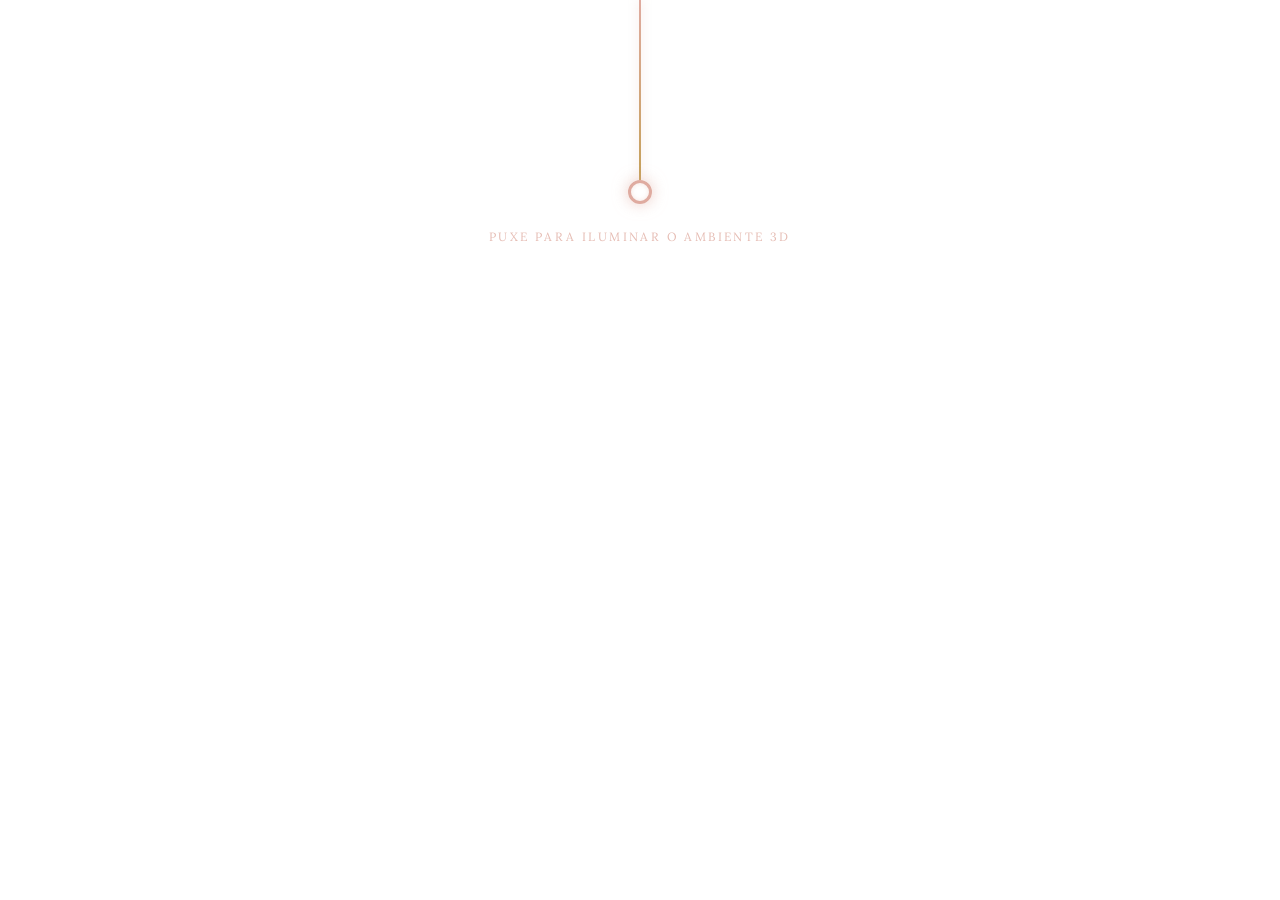
==== yasmin-bday/index.html @ be2af92d "Versão inicial do metaverso da Yas" ====
<!DOCTYPE html>
<html lang="pt-br">
<head>
    <meta charset="UTF-8">
    <meta name="viewport" content="width=device-width, initial-scale=1.0, maximum-scale=1.0, user-scalable=no">
    <title>Metaverso Yasmin - As Metamorfoses</title>
    
    <link href="https://fonts.googleapis.com/css2?family=Playfair+Display:ital@1&family=Lora:ital@0;1&display=swap" rel="stylesheet">
    <link rel="stylesheet" href="./style.css">

    <script type="importmap">
        {
            "imports": {
                "three": "https://unpkg.com/three@0.160.0/build/three.module.js",
                "three/addons/": "https://unpkg.com/three@0.160.0/examples/jsm/",
                "gsap": "https://unpkg.com/gsap@3.12.5/index.js"
            }
        }
    </script>
</head>
<body>
    
    <canvas id="webgl-canvas"></canvas>

    <div id="room-darkness-overlay">
        <div class="lamp-switch-wrapper" id="lamp-switch" role="button" aria-label="Acender a luz do quarto">
            <div class="pull-cord"></div>
            <div class="pull-ring"></div>
            <span class="pull-hint">Puxe para iluminar o ambiente 3D</span>
        </div>
    </div>

    <div id="cursor-reticle"></div>
    <div id="interaction-prompt" role="button">
        Pressione [ E ] ou Toque para Ler
    </div>

    <div id="virtual-joystick" aria-hidden="true">
        <div class="joystick-base" id="joy-base">
            <div class="joystick-stick" id="joy-stick"></div>
        </div>
    </div>

    <section id="subsystem-book" class="isolated-module" aria-hidden="true">
        
        <button class="module-close-btn" id="close-book-module" aria-label="Retornar ao Quarto">✕ Voltar para o Quarto</button>

        <div class="van-gogh-background">
            <img src="./imagens/estrelas.png" alt="Noite Estrelada" class="van-gogh-image">
            <div class="van-gogh-overlay"></div>
        </div>

        <div class="paper-texture"></div>
        <canvas id="star-particles" aria-hidden="true"></canvas>

        <div id="immersion-layer">
            <div id="galaxy-map">
                <div id="static-stars-layer"></div>
                <div class="interactive-star" style="top: 30%; left: 40%;" data-message="Mimimi, amo seu cabelo, são tão lindos, sem duvidas uma das coisas mais hipinotizantes em tu 😍😍"><div class="star-core"></div><div class="star-halo"></div></div>
                <div class="interactive-star" style="top: 65%; left: 25%;" data-message="O jeito que os fios caem no seu rosto... é impossível não ficar admirando cada detalhe 🤎✨"><div class="star-core"></div><div class="star-halo"></div></div>
                <div class="interactive-star" style="top: 45%; left: 70%;" data-message="Parece que cada onda do seu cabelo foi desenhada à mão de tão perfeita. Sou apaixonado! 🥰"><div class="star-core"></div><div class="star-halo"></div></div>
                <div class="interactive-star" style="top: 75%; left: 80%;" data-message="Fico bobo só de olhar... seu cabelo tem um encanto único que combina direitinho com você 💫"><div class="star-core"></div><div class="star-halo"></div></div>
            </div>
            <div id="hud-message-overlay"><p id="hud-text"></p><span class="hud-hint">Toque para fechar</span></div>
            <button id="close-immersion" aria-label="Retornar ao livro">Retornar ao Livro</button>
        </div>

        <div id="book-container">
            <section class="page hero">
                <div class="book-cover-wrapper">
                    <div class="book-cover-front"><h1 class="sr-only">Yasmin - As Metamorfoses</h1></div>
                    <div class="book-cover-inside"></div>
                    <div class="book-spine"></div>
                </div>
            </section>

            <section class="page kafka">
                <article class="content editorial-layout">
                    <figure class="photo-wrapper">
                        <div class="photo-frame interactive-frame" id="ch1-photo" style="background-image: url('./imagens/yasmin2.jpeg');"><div class="click-hint">Explorar</div></div>
                        <figcaption class="chapter-title">Capítulo I &mdash; Fios de Nebulosa</figcaption>
                    </figure>
                    <div class="page-ornament"></div>
                    <div class="text-wrapper safe-zone">
                        <p class="magic-text verse">"Cada fio possui a própria gravidade, desenhando a moldura perfeita para a obra de arte que você é."</p>
                    </div>
                    <div class="page-number">1</div>
                </article>
            </section>

            <section class="page">
                <article class="content editorial-layout">
                    <div class="chapter-title">Capítulo II &mdash; A Criação</div>
                    <div class="page-ornament"></div>
                    <div class="text-wrapper safe-zone">
                        <p class="magic-text verse">Quando Deus começou a desenhar você,<br>parece que Ele fez algo diferente.</p>
                        <p class="magic-text verse">Não foi com pressa,<br>não foi como mais uma criação no mundo.<br>Foi com calma…<br>com aquele cuidado que se tem<br>quando algo precisa ser especial.</p>
                    </div>
                    <div class="page-number">2</div>
                </article>
            </section>
            
            <section class="page">
                <article class="content editorial-layout">
                    <div class="page-ornament"></div>
                    <div class="text-wrapper safe-zone">
                        <p class="magic-text verse">Primeiro veio a luz no olhar,<br>como se Ele tivesse misturado curiosidade,<br>doçura e um brilho que prende a atenção<br>de quem tem a sorte de encontrar.</p>
                        <p class="magic-text verse">Depois veio o sorriso,<br>e ali Ele demorou um pouco mais.</p>
                    </div>
                    <div class="page-number">3</div>
                </article>
            </section>

            <section class="page">
                <article class="content editorial-layout">
                    <div class="page-ornament"></div>
                    <div class="text-wrapper safe-zone">
                        <p class="magic-text verse">Porque não é só um sorriso bonito,<br>é daqueles que mudam o ambiente,<br>que fazem o momento ficar leve<br>sem nem precisar de esforço.</p>
                        <p class="magic-text verse">E então vieram os detalhes,<br>cada pequeno traço pensado com carinho.</p>
                    </div>
                    <div class="page-number">4</div>
                </article>
            </section>

            <section class="page">
                <article class="content editorial-layout">
                    <div class="page-ornament"></div>
                    <div class="text-wrapper safe-zone">
                        <p class="magic-text verse">O jeito de olhar,<br>o jeito de falar,<br>o jeito de existir no mundo<br>sem nem perceber o efeito que causa.</p>
                        <p class="magic-text verse">E teu cabelo…<br>parece que Deus olhou o vento passando<br>pelas coisas mais bonitas da natureza<br>e decidiu colocar aquele mesmo movimento ali.</p>
                    </div>
                    <div class="page-number">5</div>
                </article>
            </section>

            <section class="page">
                <article class="content editorial-layout">
                    <div class="page-ornament"></div>
                    <div class="text-wrapper safe-zone">
                        <p class="magic-text verse">Cada fio como se tivesse sido desenhado<br>com paciência e atenção.<br>Mas quando Ele terminou tudo,<br>parece que ainda faltava algo.</p>
                        <p class="magic-text verse">Então veio o nome.<br>Um nome que soa suave,<br>bonito até quando dito baixinho:<br>Yasmin.</p>
                    </div>
                    <div class="page-number">6</div>
                </article>
            </section>

            <section class="page">
                <article class="content editorial-layout">
                    <div class="page-ornament"></div>
                    <div class="text-wrapper safe-zone">
                        <p class="magic-text verse">E nossa, o nome que sem duvidas é o<br>mais bonito que existe para a tchutchuquinha<br>mais linda aos meus olhos.</p>
                        <p class="magic-text verse">E talvez Deus já soubesse<br>que quem tivesse a sorte de chegar perto<br>não iria te chamar só assim.</p>
                    </div>
                    <div class="page-number">7</div>
                </article>
            </section>

            <section class="page">
                <article class="content editorial-layout">
                    <div class="page-ornament"></div>
                    <div class="text-wrapper safe-zone">
                        <p class="magic-text verse">Porque nomes bonitos às vezes ganham<br>um jeito carinhoso de existir.<br>E é assim que você vira mimimi<br>no meio de uma conversa,<br>no meio de um sorriso,<br>no meio de alguém que percebe<br>que você é ainda mais especial de perto.</p>
                    </div>
                    <div class="page-number">8</div>
                </article>
            </section>

            <section class="page">
                <article class="content editorial-layout">
                    <div class="page-ornament"></div>
                    <div class="text-wrapper safe-zone">
                        <p class="magic-text verse">E às vezes eu fico pensando…<br>que quando Deus terminou de te criar,<br>Ele deve ter olhado com orgulho<br>para cada detalhe.</p>
                        <p class="magic-text verse">Porque algumas pessoas<br>não parecem ter sido feitas apenas para existir.</p>
                    </div>
                    <div class="page-number">9</div>
                </article>
            </section>

            <section class="page">
                <article class="content editorial-layout">
                    <div class="page-ornament"></div>
                    <div class="text-wrapper safe-zone">
                        <p class="magic-text verse">Elas parecem ter sido criadas<br>com carinho demais.</p>
                        <p class="magic-text verse" style="margin-top: 25px;">E você, Yasmin,<br>tem exatamente esse tipo de beleza<br>que me deixa doidinho das ideias.</p>
                    </div>
                    <div class="page-number">10</div>
                </article>
            </section>

        </div>
    </section>

    <script type="module" src="./script.js"></script>
</body>
</html>
---- yasmin-bday/style.css ----
/**
 * @module style.css
 * @description UI Architecture contendo Z-Stacking reverso, HUD de Game Engine e Book UI.
 * High-Key Edition (Branco e Rosa Pastel).
 */

:root {
    --couro-dark: #2c1a11;
    --texto-claro: #f5f5f7;
    --texto-escuro: #2c2c2c; 
    --anim-curve: cubic-bezier(0.23, 1, 0.32, 1);
    --borda-ouro: #c5a059;
    --pagina-stack: #fffaf0; 
    --overlay-alpha: rgba(0, 0, 0, 0.2); 
}

* { box-sizing: border-box; margin: 0; padding: 0; }

body, html {
    width: 100vw; height: 100vh; color: var(--texto-claro); font-family: 'Lora', serif;
    overflow: hidden; -webkit-font-smoothing: antialiased; background-color: #fff5f7; 
    user-select: none; -webkit-user-select: none; touch-action: none;
    cursor: grab; 
}
body:active { cursor: grabbing; }

/* WebGL Context */
#webgl-canvas { position: fixed; inset: 0; z-index: 0; outline: none; }

#cursor-reticle {
    position: fixed; top: 50%; left: 50%; width: 6px; height: 6px;
    background: rgba(223, 171, 160, 0.8); /* Rose Gold */
    border-radius: 50%; transform: translate(-50%, -50%);
    pointer-events: none; z-index: 1000; transition: transform 0.2s ease, background 0.2s ease;
}
#cursor-reticle.active { transform: translate(-50%, -50%) scale(2.5); background: rgba(197, 160, 89, 0.9); }

#interaction-prompt {
    position: fixed; bottom: 15%; left: 50%; transform: translateX(-50%) translateY(20px);
    background: rgba(223, 171, 160, 0.95); /* Rose Gold */
    color: #fff; padding: 15px 30px;
    font-family: 'Lora', serif; font-weight: 700; text-transform: uppercase; letter-spacing: 0.15em;
    border-radius: 6px; font-size: 0.85rem; z-index: 50000; cursor: pointer;
    box-shadow: 0 10px 30px rgba(223, 171, 160, 0.4); opacity: 0; pointer-events: none; visibility: hidden;
    transition: all 0.3s cubic-bezier(0.175, 0.885, 0.32, 1.275);
}
#interaction-prompt.visible { opacity: 1; visibility: visible; transform: translateX(-50%) translateY(0); pointer-events: auto; }
#interaction-prompt:hover { background: rgba(255, 209, 217, 1); color: #1a110b; transform: translateX(-50%) translateY(-2px) scale(1.05); }

/* Virtual Joystick (Mobile) */
#virtual-joystick {
    position: fixed; bottom: 35px; left: 35px; width: 130px; height: 130px;
    z-index: 50000; touch-action: none; display: none; 
}
@media (pointer: coarse) {
    #virtual-joystick { display: block; }
    #cursor-reticle { display: none; } 
}
.joystick-base {
    position: absolute; inset: 0; background: rgba(255, 255, 255, 0.2);
    border: 2px solid rgba(223, 171, 160, 0.5); border-radius: 50%;
    display: flex; align-items: center; justify-content: center; backdrop-filter: blur(4px);
    transition: border-color 0.2s ease, background 0.2s ease;
}
.joystick-stick {
    width: 55px; height: 55px; background: rgba(223, 171, 160, 0.8);
    border-radius: 50%; box-shadow: 0 0 15px rgba(223, 171, 160, 0.4);
    position: absolute; transform: translate(0px, 0px); pointer-events: none;
    transition: background 0.2s ease; will-change: transform;
}
.joystick-base.active { border-color: rgba(223, 171, 160, 0.8); background: rgba(255, 255, 255, 0.4); }
.joystick-base.active .joystick-stick { background: rgba(197, 160, 89, 0.9); }

/* Global Illumination Blocker (High-Key / Claro) */
#room-darkness-overlay {
    position: fixed; inset: 0; z-index: 999999; background-color: rgba(255, 255, 255, 0.98); 
    display: flex; align-items: flex-start; justify-content: center;
    backdrop-filter: blur(10px); transition: opacity 2.5s ease-in-out, background-color 1s ease, backdrop-filter 2s ease;
}
#room-darkness-overlay.lit { opacity: 0; pointer-events: none; backdrop-filter: blur(0px); }

.lamp-switch-wrapper { display: flex; flex-direction: column; align-items: center; cursor: pointer; transform-origin: top center; animation: subtleSwing 4s ease-in-out infinite alternate; padding: 0 40px 40px 40px; }
.pull-cord { width: 2px; height: 180px; background: linear-gradient(to bottom, #dfaba0 0%, #c5a059 100%); box-shadow: 0 0 10px rgba(223, 171, 160, 0.5); transition: height 0.2s ease; }
.pull-ring { width: 24px; height: 24px; border: 3px solid #dfaba0; border-radius: 50%; box-shadow: 0 0 15px rgba(223, 171, 160, 0.6), inset 0 0 5px rgba(223, 171, 160, 0.3); background: transparent; transition: transform 0.2s ease; }
.pull-hint { margin-top: 25px; font-family: 'Lora', serif; font-size: 0.75rem; color: #dfaba0; text-transform: uppercase; letter-spacing: 0.2em; opacity: 0.8; animation: fadeHint 2s infinite alternate; }

.lamp-switch-wrapper:active .pull-cord { height: 200px; }
.lamp-switch-wrapper:active .pull-ring { transform: scale(0.9); }
@keyframes subtleSwing { 0% { transform: rotate(-3deg); } 100% { transform: rotate(3deg); } }

/* Module Isolation */
.isolated-module { position: fixed; inset: 0; z-index: 99900; background: #000; opacity: 0; pointer-events: none; visibility: hidden; transition: opacity 1.2s ease-in-out, visibility 1.2s; cursor: default; }
.isolated-module.active { opacity: 1; pointer-events: auto; visibility: visible; }
.module-close-btn { position: absolute; top: 30px; left: 30px; z-index: 100000; background: rgba(0,0,0,0.6); border: 1px solid rgba(255,255,255,0.2); color: #fff; padding: 10px 20px; font-family: 'Lora', serif; font-size: 0.8rem; text-transform: uppercase; letter-spacing: 0.1em; border-radius: 4px; cursor: pointer; backdrop-filter: blur(5px); transition: background 0.3s ease; }
.module-close-btn:hover { background: rgba(223, 171, 160, 0.4); border-color: #dfaba0; }

/* Book UI (Legacy 2D Code) */
#book-container { position: absolute; inset: 0; display: flex; align-items: center; justify-content: center; z-index: 10; }
.van-gogh-background { position: absolute; inset: -5%; z-index: 1; pointer-events: none; }
.van-gogh-image { width: 100%; height: 100%; object-fit: cover; animation: subtlePan 30s ease-in-out infinite alternate; will-change: transform; }
.van-gogh-overlay { position: absolute; inset: 0; background-color: var(--overlay-alpha); z-index: 2; }
.paper-texture { position: absolute; inset: 0; background-image: url('https://www.transparenttextures.com/patterns/paper-fibers.png'); opacity: 0.15; pointer-events: none; z-index: 100; }
#star-particles { position: absolute; inset: 0; width: 100%; height: 100%; pointer-events: none; z-index: 4; opacity: 0.65; }

.page { position: absolute; inset: 0; display: flex; align-items: center; justify-content: center; perspective: 2500px; padding: 20px; z-index: 1; opacity: 0; pointer-events: none; transition: opacity 0.8s ease; }
.page.hero { opacity: 1; z-index: 20; pointer-events: none; }
.page.active { opacity: 1; z-index: 30; pointer-events: none; }

.book-cover-wrapper { width: min(82vw, 370px); height: min(74vh, 530px); position: relative; transform-style: preserve-3d; transition: transform 1.2s var(--anim-curve); box-shadow: 30px 30px 70px rgba(0,0,0,0.65); border-radius: 4px 12px 12px 4px; will-change: transform; cursor: pointer; pointer-events: auto; }
.book-cover-front { position: absolute; inset: 0; background-color: var(--couro-dark); background-image: linear-gradient(to right, rgba(255,255,255,0.08) 0%, rgba(255,255,255,0) 8%), url('./imagens/yasmin1.png'); background-size: cover; background-position: center; border: 3px solid var(--borda-ouro); border-radius: 4px 12px 12px 4px; z-index: 5; transform: translateZ(1px); backface-visibility: hidden; }
.book-cover-inside { position: absolute; inset: -3px; background-color: #3e2723; background-image: url('https://www.transparenttextures.com/patterns/paper-fibers.png'); border: 3px solid var(--borda-ouro); border-radius: 12px 4px 4px 12px; box-shadow: inset -15px 0 30px rgba(0,0,0,0.8); transform: translateZ(-2px) rotateY(180deg); z-index: 4; backface-visibility: hidden; }
.book-spine { position: absolute; left: 0; top: 0; bottom: 0; width: 25px; background: linear-gradient(to right, #1f120b 0%, #2a170f 55%, #4a2d1d 100%); box-shadow: inset -5px 0 15px rgba(0,0,0,0.4); transform: translateX(-20px) rotateY(-95deg); transform-origin: right; border-radius: 4px 0 0 4px; z-index: 3; }
.book-cover-wrapper::after { content: ''; position: absolute; top: 5px; bottom: 5px; right: 5px; width: 100%; background-color: var(--pagina-stack); background-image: repeating-linear-gradient(transparent, transparent 2px, rgba(0,0,0,0.03) 2px, rgba(0,0,0,0.03) 4px); border-right: 4px solid var(--borda-ouro); border-radius: 0 10px 10px 0; transform: translateZ(-5px) translateX(-5px) rotateY(1deg); z-index: 1; }

.content { width: min(82vw, 370px); height: min(74vh, 530px); background-color: var(--pagina-stack); background-image: linear-gradient(90deg, rgba(0,0,0,0.08) 0%, rgba(0,0,0,0.02) 8%, transparent 15%), url('https://www.transparenttextures.com/patterns/paper-fibers.png'); border-radius: 4px 12px 12px 4px; box-shadow: inset 15px 0 20px -10px rgba(0,0,0,0.15), 15px 15px 40px rgba(0,0,0,0.5); display: flex; flex-direction: column; align-items: center; justify-content: center; padding: 40px 25px; gap: 15px; opacity: 0; transform: rotateY(15deg) translateX(30px); transform-origin: left center; transition: opacity 0.8s ease, transform 0.8s var(--anim-curve); pointer-events: none; cursor: pointer; position: relative; }
.page.active .content { opacity: 1; transform: rotateY(0deg) translateX(0); pointer-events: auto; }

.content.editorial-layout { padding: 45px 30px; justify-content: center; }
.photo-wrapper { display: flex; flex-direction: column; align-items: center; justify-content: center; gap: 16px; margin: 0 auto; width: 100%; }
.editorial-layout .photo-frame { width: min(55vw, 190px); aspect-ratio: 4 / 5; border: 8px solid #ffffff; border-bottom-width: 25px; box-shadow: 0 6px 15px rgba(0,0,0,0.2); border-radius: 2px; margin: 0 auto; position: relative; transition: transform 0.3s ease, box-shadow 0.3s ease; }
.photo-frame.interactive-frame { cursor: pointer; }
.photo-frame.interactive-frame:hover { transform: scale(1.03); box-shadow: 0 10px 25px rgba(0,0,0,0.3); }
.click-hint { position: absolute; bottom: -20px; left: 50%; transform: translateX(-50%); font-family: 'Lora', serif; font-size: 0.6rem; color: #a1a1a1; text-transform: uppercase; letter-spacing: 0.1em; opacity: 0; transition: opacity 0.3s ease; }
.photo-frame.interactive-frame:hover .click-hint { opacity: 1; }
.chapter-title { font-family: 'Lora', serif; font-size: 0.75rem; letter-spacing: 0.15em; text-transform: uppercase; color: #5a4033; text-align: center; width: 80%; margin: 0 auto; }
.page-ornament { width: 50px; height: 1px; background-color: rgba(90, 64, 51, 0.4); margin: 10px auto 20px auto; position: relative; }
.page-ornament::before { content: '✦'; position: absolute; top: -11px; left: 50%; transform: translateX(-50%); font-size: 14px; color: rgba(90, 64, 51, 0.7); background: var(--pagina-stack); padding: 0 6px; }
.page-number { position: absolute; bottom: 20px; font-family: 'Lora', serif; font-size: 0.75rem; color: rgba(90, 64, 51, 0.6); font-style: italic; }
.safe-zone { width: 100%; position: relative; margin-top: 5px; padding: 0 10px; }
.magic-text { font-size: clamp(0.9rem, 1vw + 0.85rem, 1.1rem); line-height: 1.6; color: var(--texto-escuro); font-style: italic; font-family: 'Playfair Display', serif; text-align: center; }
.magic-text.verse { margin-bottom: 15px; }
.editorial-layout .magic-text { font-weight: 400; color: var(--texto-escuro); }
.editorial-layout .magic-text:first-of-type::first-letter { font-size: 2.2em; font-style: normal; color: #8b6d43; line-height: 0.8; float: left; margin-right: 6px; margin-top: 4px; text-shadow: none; }
.photo-frame { width: min(60vw, 220px); aspect-ratio: 3 / 4; background-size: cover; background-position: center; border: 8px solid #ffffff; box-shadow: 0 6px 15px rgba(0,0,0,0.2); margin: 0 auto 15px auto; border-radius: 2px; }

/* Galaxy Map Engine */
#immersion-layer { position: absolute; inset: 0; z-index: 9999; overflow: hidden; background: radial-gradient(circle at center, #0a0e19 0%, #000000 100%); pointer-events: none; opacity: 0; transition: opacity 1.5s ease; cursor: grab; }
#immersion-layer.active { pointer-events: auto; opacity: 1; }
#galaxy-map { position: absolute; width: 300vw; height: 300vh; top: -100vh; left: -100vw; will-change: transform; }
#galaxy-map:active { cursor: grabbing; }
#static-stars-layer { position: absolute; width: 100%; height: 100%; border-radius: 50%; pointer-events: none; }
.interactive-star { position: absolute; width: 80px; height: 80px; transform: translate(-50%, -50%); display: flex; align-items: center; justify-content: center; cursor: pointer; z-index: 20; pointer-events: auto; -webkit-tap-highlight-color: transparent; }
.star-core { width: 6px; height: 6px; background: #fff; border-radius: 50%; animation: pulsarCore 1.5s ease-in-out infinite alternate; }
.star-halo { position: absolute; width: 100%; height: 100%; border-radius: 50%; background: radial-gradient(circle, rgba(197, 160, 89, 0.8) 0%, transparent 60%); animation: pulsarHalo 2s ease-in-out infinite alternate; pointer-events: none; }
@keyframes pulsarCore { 0% { transform: scale(0.6); opacity: 0.3; box-shadow: 0 0 5px 1px rgba(255,255,255,0.5); } 100% { transform: scale(1.6); opacity: 1; box-shadow: 0 0 15px 4px #fff, 0 0 30px 10px var(--borda-ouro); } }
@keyframes pulsarHalo { 0% { transform: scale(0.6); opacity: 0.1; } 100% { transform: scale(1.3); opacity: 0.9; } }
.interactive-star:hover .star-halo { transform: scale(1.5); animation-play-state: paused; opacity: 1; }
#hud-message-overlay { position: absolute; inset: 0; background: rgba(0, 0, 0, 0.85); backdrop-filter: blur(8px); display: flex; flex-direction: column; align-items: center; justify-content: center; opacity: 0; pointer-events: none; transition: opacity 0.6s ease; z-index: 50; padding: 30px; cursor: default; }
#hud-message-overlay.visible { opacity: 1; pointer-events: auto; }
#hud-text { font-family: 'Playfair Display', serif; font-size: clamp(1.4rem, 2.5vw + 1rem, 2.2rem); color: #f2e3c6; line-height: 1.6; font-style: italic; text-align: center; max-width: 800px; text-shadow: 0 0 20px rgba(242, 227, 198, 0.3); transform: translateY(20px); transition: transform 0.6s ease; }
#hud-message-overlay.visible #hud-text { transform: translateY(0); }
.hud-hint { margin-top: 40px; font-family: 'Lora', serif; font-size: 0.75rem; color: rgba(242, 227, 198, 0.6); text-transform: uppercase; letter-spacing: 0.25em; animation: fadeHint 3s ease-in-out infinite alternate; }
@keyframes fadeHint { 0% { opacity: 0.2; } 100% { opacity: 0.8; } }
#close-immersion { position: absolute; bottom: 5%; left: 50%; transform: translateX(-50%); z-index: 100; background: rgba(10, 14, 25, 0.8); border: 1px solid rgba(242, 227, 198, 0.3); color: #f2e3c6; font-family: 'Lora', serif; text-transform: uppercase; letter-spacing: 0.2em; font-size: 0.7rem; padding: 12px 30px; border-radius: 4px; cursor: pointer; transition: all 0.4s ease; backdrop-filter: blur(4px); }
#close-immersion:hover { background: rgba(242, 227, 198, 0.2); border-color: rgba(242, 227, 198, 0.8); }

@media (max-width: 767px) {
    .book-cover-wrapper, .content { width: min(86vw, 350px); height: min(70vh, 500px); }
}
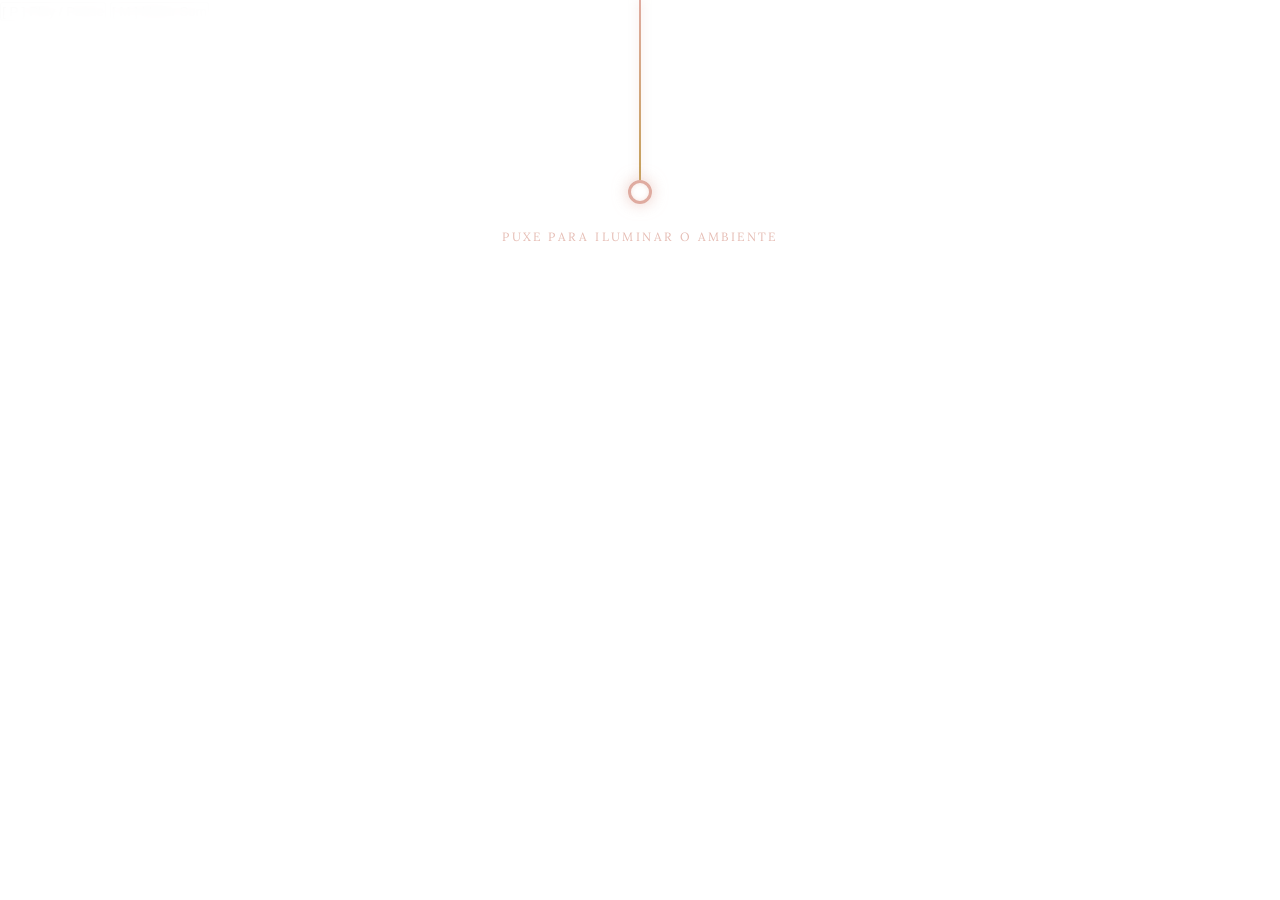
==== commit e505dfc5: "Ajusta estrutura da página de aniversário" ====
--- a/yasmin-bday/index.html
+++ b/yasmin-bday/index.html
@@ -20,19 +20,27 @@
 </head>
 <body>
     
+    <video id="tv-video" src="./videos/Looney Tunes.mp4" loop playsinline crossorigin="anonymous" style="display: none;"></video>
+
     <canvas id="webgl-canvas"></canvas>
 
     <div id="room-darkness-overlay">
-        <div class="lamp-switch-wrapper" id="lamp-switch" role="button" aria-label="Acender a luz do quarto">
+        <div class="lamp-switch-wrapper" id="lamp-switch" role="button" aria-label="Acender a luz e ligar a TV">
             <div class="pull-cord"></div>
             <div class="pull-ring"></div>
-            <span class="pull-hint">Puxe para iluminar o ambiente 3D</span>
+            <span class="pull-hint">Puxe para iluminar o ambiente</span>
         </div>
     </div>
 
     <div id="cursor-reticle"></div>
+    
     <div id="interaction-prompt" role="button">
         Pressione [ E ] ou Toque para Ler
+    </div>
+
+    <div id="tv-interaction-prompt">
+        <button id="btn-tv-play" class="tv-ctrl-btn">[ P ] Play / Pause</button>
+        <button id="btn-tv-mute" class="tv-ctrl-btn">[ M ] Mutar Som</button>
     </div>
 
     <div id="virtual-joystick" aria-hidden="true">
@@ -42,14 +50,12 @@
     </div>
 
     <section id="subsystem-book" class="isolated-module" aria-hidden="true">
-        
         <button class="module-close-btn" id="close-book-module" aria-label="Retornar ao Quarto">✕ Voltar para o Quarto</button>
 
         <div class="van-gogh-background">
             <img src="./imagens/estrelas.png" alt="Noite Estrelada" class="van-gogh-image">
             <div class="van-gogh-overlay"></div>
         </div>
-
         <div class="paper-texture"></div>
         <canvas id="star-particles" aria-hidden="true"></canvas>
 
@@ -186,7 +192,6 @@
                     <div class="page-number">10</div>
                 </article>
             </section>
-
         </div>
     </section>
 
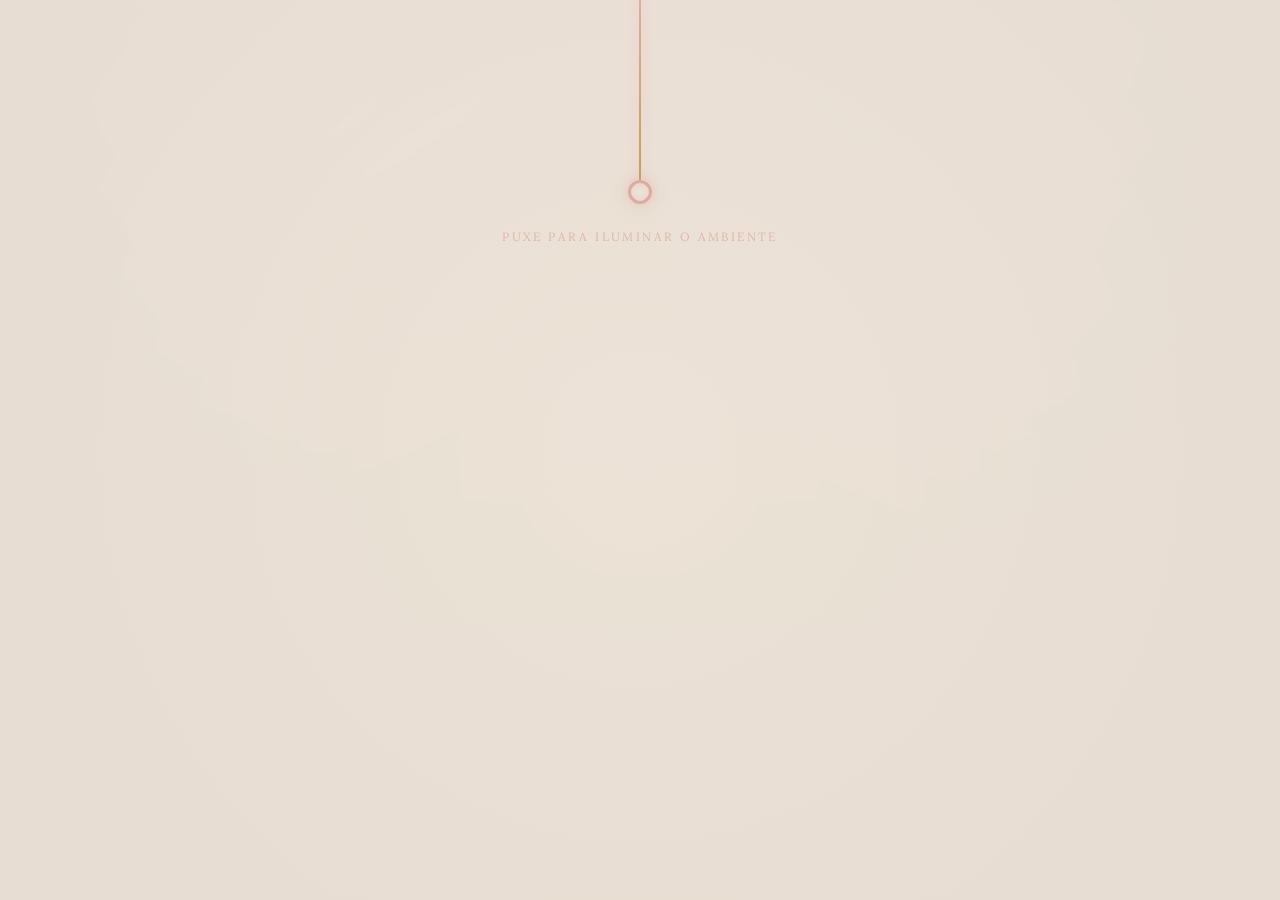
==== commit 6e89f39b: "Move index para a raiz e corrige rotas e video" ====
--- a/yasmin-bday/index.html
+++ b/yasmin-bday/index.html
@@ -2,199 +2,15 @@
 <html lang="pt-br">
 <head>
     <meta charset="UTF-8">
-    <meta name="viewport" content="width=device-width, initial-scale=1.0, maximum-scale=1.0, user-scalable=no">
-    <title>Metaverso Yasmin - As Metamorfoses</title>
-    
-    <link href="https://fonts.googleapis.com/css2?family=Playfair+Display:ital@1&family=Lora:ital@0;1&display=swap" rel="stylesheet">
-    <link rel="stylesheet" href="./style.css">
-
-    <script type="importmap">
-        {
-            "imports": {
-                "three": "https://unpkg.com/three@0.160.0/build/three.module.js",
-                "three/addons/": "https://unpkg.com/three@0.160.0/examples/jsm/",
-                "gsap": "https://unpkg.com/gsap@3.12.5/index.js"
-            }
-        }
-    </script>
+    <meta http-equiv="refresh" content="0; url=../index.html">
+    <meta name="viewport" content="width=device-width, initial-scale=1.0">
+    <title>Redirecionando...</title>
 </head>
 <body>
-    
-    <video id="tv-video" src="./videos/Looney Tunes.mp4" loop playsinline crossorigin="anonymous" style="display: none;"></video>
-
-    <canvas id="webgl-canvas"></canvas>
-
-    <div id="room-darkness-overlay">
-        <div class="lamp-switch-wrapper" id="lamp-switch" role="button" aria-label="Acender a luz e ligar a TV">
-            <div class="pull-cord"></div>
-            <div class="pull-ring"></div>
-            <span class="pull-hint">Puxe para iluminar o ambiente</span>
-        </div>
-    </div>
-
-    <div id="cursor-reticle"></div>
-    
-    <div id="interaction-prompt" role="button">
-        Pressione [ E ] ou Toque para Ler
-    </div>
-
-    <div id="tv-interaction-prompt">
-        <button id="btn-tv-play" class="tv-ctrl-btn">[ P ] Play / Pause</button>
-        <button id="btn-tv-mute" class="tv-ctrl-btn">[ M ] Mutar Som</button>
-    </div>
-
-    <div id="virtual-joystick" aria-hidden="true">
-        <div class="joystick-base" id="joy-base">
-            <div class="joystick-stick" id="joy-stick"></div>
-        </div>
-    </div>
-
-    <section id="subsystem-book" class="isolated-module" aria-hidden="true">
-        <button class="module-close-btn" id="close-book-module" aria-label="Retornar ao Quarto">✕ Voltar para o Quarto</button>
-
-        <div class="van-gogh-background">
-            <img src="./imagens/estrelas.png" alt="Noite Estrelada" class="van-gogh-image">
-            <div class="van-gogh-overlay"></div>
-        </div>
-        <div class="paper-texture"></div>
-        <canvas id="star-particles" aria-hidden="true"></canvas>
-
-        <div id="immersion-layer">
-            <div id="galaxy-map">
-                <div id="static-stars-layer"></div>
-                <div class="interactive-star" style="top: 30%; left: 40%;" data-message="Mimimi, amo seu cabelo, são tão lindos, sem duvidas uma das coisas mais hipinotizantes em tu 😍😍"><div class="star-core"></div><div class="star-halo"></div></div>
-                <div class="interactive-star" style="top: 65%; left: 25%;" data-message="O jeito que os fios caem no seu rosto... é impossível não ficar admirando cada detalhe 🤎✨"><div class="star-core"></div><div class="star-halo"></div></div>
-                <div class="interactive-star" style="top: 45%; left: 70%;" data-message="Parece que cada onda do seu cabelo foi desenhada à mão de tão perfeita. Sou apaixonado! 🥰"><div class="star-core"></div><div class="star-halo"></div></div>
-                <div class="interactive-star" style="top: 75%; left: 80%;" data-message="Fico bobo só de olhar... seu cabelo tem um encanto único que combina direitinho com você 💫"><div class="star-core"></div><div class="star-halo"></div></div>
-            </div>
-            <div id="hud-message-overlay"><p id="hud-text"></p><span class="hud-hint">Toque para fechar</span></div>
-            <button id="close-immersion" aria-label="Retornar ao livro">Retornar ao Livro</button>
-        </div>
-
-        <div id="book-container">
-            <section class="page hero">
-                <div class="book-cover-wrapper">
-                    <div class="book-cover-front"><h1 class="sr-only">Yasmin - As Metamorfoses</h1></div>
-                    <div class="book-cover-inside"></div>
-                    <div class="book-spine"></div>
-                </div>
-            </section>
-
-            <section class="page kafka">
-                <article class="content editorial-layout">
-                    <figure class="photo-wrapper">
-                        <div class="photo-frame interactive-frame" id="ch1-photo" style="background-image: url('./imagens/yasmin2.jpeg');"><div class="click-hint">Explorar</div></div>
-                        <figcaption class="chapter-title">Capítulo I &mdash; Fios de Nebulosa</figcaption>
-                    </figure>
-                    <div class="page-ornament"></div>
-                    <div class="text-wrapper safe-zone">
-                        <p class="magic-text verse">"Cada fio possui a própria gravidade, desenhando a moldura perfeita para a obra de arte que você é."</p>
-                    </div>
-                    <div class="page-number">1</div>
-                </article>
-            </section>
-
-            <section class="page">
-                <article class="content editorial-layout">
-                    <div class="chapter-title">Capítulo II &mdash; A Criação</div>
-                    <div class="page-ornament"></div>
-                    <div class="text-wrapper safe-zone">
-                        <p class="magic-text verse">Quando Deus começou a desenhar você,<br>parece que Ele fez algo diferente.</p>
-                        <p class="magic-text verse">Não foi com pressa,<br>não foi como mais uma criação no mundo.<br>Foi com calma…<br>com aquele cuidado que se tem<br>quando algo precisa ser especial.</p>
-                    </div>
-                    <div class="page-number">2</div>
-                </article>
-            </section>
-            
-            <section class="page">
-                <article class="content editorial-layout">
-                    <div class="page-ornament"></div>
-                    <div class="text-wrapper safe-zone">
-                        <p class="magic-text verse">Primeiro veio a luz no olhar,<br>como se Ele tivesse misturado curiosidade,<br>doçura e um brilho que prende a atenção<br>de quem tem a sorte de encontrar.</p>
-                        <p class="magic-text verse">Depois veio o sorriso,<br>e ali Ele demorou um pouco mais.</p>
-                    </div>
-                    <div class="page-number">3</div>
-                </article>
-            </section>
-
-            <section class="page">
-                <article class="content editorial-layout">
-                    <div class="page-ornament"></div>
-                    <div class="text-wrapper safe-zone">
-                        <p class="magic-text verse">Porque não é só um sorriso bonito,<br>é daqueles que mudam o ambiente,<br>que fazem o momento ficar leve<br>sem nem precisar de esforço.</p>
-                        <p class="magic-text verse">E então vieram os detalhes,<br>cada pequeno traço pensado com carinho.</p>
-                    </div>
-                    <div class="page-number">4</div>
-                </article>
-            </section>
-
-            <section class="page">
-                <article class="content editorial-layout">
-                    <div class="page-ornament"></div>
-                    <div class="text-wrapper safe-zone">
-                        <p class="magic-text verse">O jeito de olhar,<br>o jeito de falar,<br>o jeito de existir no mundo<br>sem nem perceber o efeito que causa.</p>
-                        <p class="magic-text verse">E teu cabelo…<br>parece que Deus olhou o vento passando<br>pelas coisas mais bonitas da natureza<br>e decidiu colocar aquele mesmo movimento ali.</p>
-                    </div>
-                    <div class="page-number">5</div>
-                </article>
-            </section>
-
-            <section class="page">
-                <article class="content editorial-layout">
-                    <div class="page-ornament"></div>
-                    <div class="text-wrapper safe-zone">
-                        <p class="magic-text verse">Cada fio como se tivesse sido desenhado<br>com paciência e atenção.<br>Mas quando Ele terminou tudo,<br>parece que ainda faltava algo.</p>
-                        <p class="magic-text verse">Então veio o nome.<br>Um nome que soa suave,<br>bonito até quando dito baixinho:<br>Yasmin.</p>
-                    </div>
-                    <div class="page-number">6</div>
-                </article>
-            </section>
-
-            <section class="page">
-                <article class="content editorial-layout">
-                    <div class="page-ornament"></div>
-                    <div class="text-wrapper safe-zone">
-                        <p class="magic-text verse">E nossa, o nome que sem duvidas é o<br>mais bonito que existe para a tchutchuquinha<br>mais linda aos meus olhos.</p>
-                        <p class="magic-text verse">E talvez Deus já soubesse<br>que quem tivesse a sorte de chegar perto<br>não iria te chamar só assim.</p>
-                    </div>
-                    <div class="page-number">7</div>
-                </article>
-            </section>
-
-            <section class="page">
-                <article class="content editorial-layout">
-                    <div class="page-ornament"></div>
-                    <div class="text-wrapper safe-zone">
-                        <p class="magic-text verse">Porque nomes bonitos às vezes ganham<br>um jeito carinhoso de existir.<br>E é assim que você vira mimimi<br>no meio de uma conversa,<br>no meio de um sorriso,<br>no meio de alguém que percebe<br>que você é ainda mais especial de perto.</p>
-                    </div>
-                    <div class="page-number">8</div>
-                </article>
-            </section>
-
-            <section class="page">
-                <article class="content editorial-layout">
-                    <div class="page-ornament"></div>
-                    <div class="text-wrapper safe-zone">
-                        <p class="magic-text verse">E às vezes eu fico pensando…<br>que quando Deus terminou de te criar,<br>Ele deve ter olhado com orgulho<br>para cada detalhe.</p>
-                        <p class="magic-text verse">Porque algumas pessoas<br>não parecem ter sido feitas apenas para existir.</p>
-                    </div>
-                    <div class="page-number">9</div>
-                </article>
-            </section>
-
-            <section class="page">
-                <article class="content editorial-layout">
-                    <div class="page-ornament"></div>
-                    <div class="text-wrapper safe-zone">
-                        <p class="magic-text verse">Elas parecem ter sido criadas<br>com carinho demais.</p>
-                        <p class="magic-text verse" style="margin-top: 25px;">E você, Yasmin,<br>tem exatamente esse tipo de beleza<br>que me deixa doidinho das ideias.</p>
-                    </div>
-                    <div class="page-number">10</div>
-                </article>
-            </section>
-        </div>
-    </section>
-
-    <script type="module" src="./script.js"></script>
+    <script>
+        window.location.replace(`../index.html${window.location.search}${window.location.hash}`);
+    </script>
+    <p>Redirecionando para a pagina principal...</p>
+    <p><a href="../index.html">Abrir pagina principal</a></p>
 </body>
 </html>
